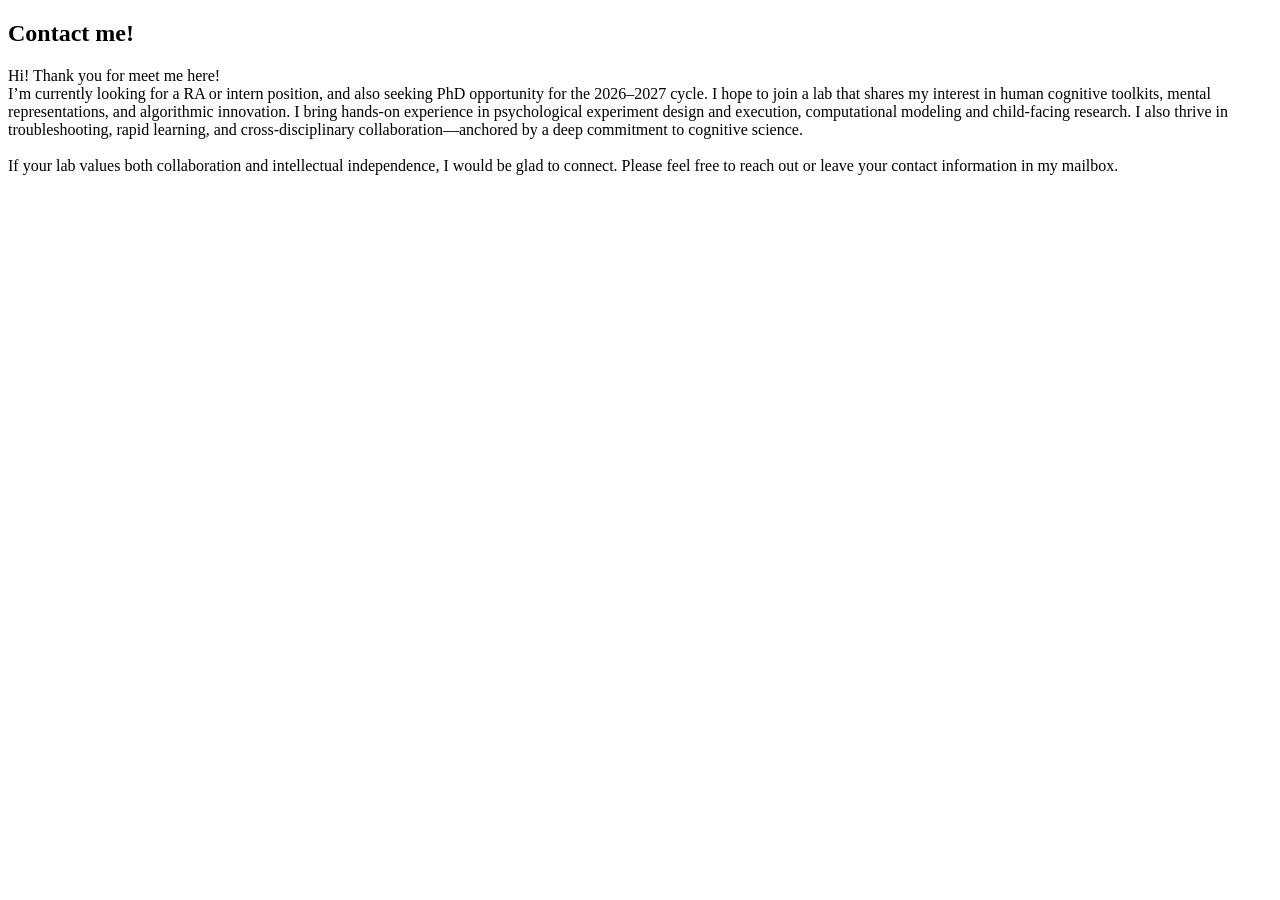
==== contact.html @ dd9b28ad "Update contact.html with personal introduction Added contact information and personal introduction." ====
<!DOCTYPE html>
<html lang="en">
  <head>
    <meta charset="UTF-8" />
    <meta http-equiv="X-UA-Compatible" content="IE=edge" />
    <meta name="viewport" content="width=device-width, initial-scale=1.0" />
    <link
      rel="icon"
      type="image/x-icon"
      href="./assets/images/icons/favicon.png"
    />
    <link href="./assets/css/bootstrap.css" type="text/css" rel="stylesheet" />
    <link href="./assets/css/aos.css" type="text/css" rel="stylesheet" />
    <link href="./assets/css/style.css" type="text/css" rel="stylesheet" />

    <!-- Fork this repository for free:  https://github.com/simamojtahedi -->

    <script src="./assets/scripts/default.js"></script>
    <script>
      $(function () {
        $("#include_navbar").load("./utils/navbar.html");
      });
    </script>

    <!-- <title id="page_title"></title>
  </head>
  <body>
    <div id="include_navbar"></div>
    <div class="container pt-4" data-aos="fade-in" id="content_wrapper">
      <h6 id="contact_title" class="title"></h6>
      <ul id="contact_data"></ul>
    </div>
  </body> -->
    
    <title id="page_title"></title>
  </head>
  <body>
    <div id="include_navbar"></div>
    <div class="container pt-4" data-aos="fade-in" id="content_wrapper">
      <div class="mb-4">
        <h2 class="fw-bold">Contact me!</h2>
        <p class="text-muted mb-0">
          Hi! Thank you for meet me here!
          <br>
          I’m currently looking for a RA or intern position, and also seeking PhD opportunity for the 2026–2027 cycle. 
          I hope to join a lab that shares my interest in human cognitive toolkits, mental representations, and algorithmic innovation. 
          I bring hands-on experience in psychological experiment design and execution, computational modeling and child-facing research. 
          I also thrive in troubleshooting, rapid learning, and cross-disciplinary collaboration—anchored by a deep commitment to cognitive science. 
          </br>
          <br>
          If your lab values both collaboration and intellectual independence, I would be glad to connect. Please feel free to reach out or leave your contact information in my mailbox.
          </br>
        </p>
      </div>
      <h6 id="contact_title" class="title"></h6>
      <ul id="contact_data"></ul>
    </div>
  </body>
  
  <script src="./assets/scripts/scripts.js"></script>
  <script src="./data/global.js"></script>
  <script src="./lang/fa.js"></script>
  <script src="./lang/en.js"></script>
</html>
---- assets/css/style.css ----
@font-face {
  font-family: "vazir";
  src: url("../fonts/vazir-400.eot");
  src: url("../fonts/vazir-400.eot?#iefix") format("embedded-opentype"),
    url("../fonts/vazir-400.woff2") format("woff2"),
    url("../fonts/vazir-400.woff") format("woff"),
    url("../fonts/vazir-400.ttf") format("truetype");
  font-weight: 400;
}

@font-face {
  font-family: "vazir";
  src: url("../fonts/vazir-700.eot");
  src: url("../fonts/vazir-700.eot?#iefix") format("embedded-opentype"),
    url("../fonts/vazir-700.woff2") format("woff2"),
    url("../fonts/vazir-700.woff") format("woff"),
    url("../fonts/vazir-700.ttf") format("truetype");
  font-weight: 700;
}

/* Navbar styles */
#language {
  cursor: pointer;
  display: flex;
  flex-direction: row-reverse;
  align-items: center;
  justify-content: center;
  font-family: "vazir";
  font-size: 13px;
}

#languageIcon {
  width: 15px;
  margin: 0 5px;
}

.rtl_wrapper #language {
  cursor: pointer;
  display: flex;
  flex-direction: row-reverse;
  align-items: center;
  justify-content: center;
  font-family: "vazir";
  font-size: 13px;
}

.bg-light {
  background-color: #fff !important;
  box-shadow: 0 3px 5px rgba(0, 0, 0, 0.05);
}

.collapse {
  display: flex;
  align-items: center;
  justify-content: space-between;
}

.title {
  font-size: 1.3rem !important;
  font-weight: bold;
  position: relative;
  margin-bottom: 1rem !important;
  margin-top: 2rem;
}

/* --------- LTR styles --------- */

/* Home page styles */
.main_header {
  display: flex;
  align-items: center;
  min-height: 90vh;
}

.main_header_info {
  display: flex;
  flex-direction: column;
  align-items: center;
}

.main_header_info img {
  width: 280px;
  height: 280px;
  object-fit: cover;
  border-radius: 100%;
  /* box-shadow: 3px 3px 5px rgba(0, 0, 0, 0.2); */
  border: 5px solid #fff;
}

.main_header_info img[src=""] {
  display: none;
}

.main_header_info h1 {
  font-size: 1.8rem;
  margin-top: 1rem;
}

.main_header_info h2 {
  color: #888;
  font-size: 1.2rem;
  font-weight: 400;
  margin-bottom: 1.5rem;
}

.main_header_content h6:last-of-type {
  margin-top: 4rem;
}

.main_header_content p {
  text-align: justify;
  margin: 0 !important;
}

#home_list {
  padding: 0;
  padding-left: 1rem;
}

.main_header ul {
  padding: 0;
  padding-left: 1rem;
  margin-top: 1rem;
}

#home_list li {
  margin-bottom: 0.4rem;
}

#home_links {
  display: flex;
  align-items: center;
  list-style: none;
  margin-top: 0.5rem;
}

#home_links a {
  margin: 0 0.5rem;
  width: 33px;
  display: block;
  display: flex;
  align-items: center;
  justify-content: center;
  padding-bottom: 0.4rem;
  transform: scale(1);
  transition: all 0.3s;
}

#home_links a:hover {
  transform: scale(1.1);
}

#home_links img {
  width: auto;
  height: 33px;
  box-shadow: none;
  object-fit: contain;
  border-radius: 0;
  border: none;
}

/* Publications page styles */
#publications_content {
  margin-top: 1rem;
}

.publication_container {
  margin-top: 3rem;
}

.publication_container .publications_header {
  margin-bottom: 1rem;
}

.publication_container .publications_header span {
  font-style: italic;
  font-size: 1rem;
}

.publication_container .publications_header h2 {
  display: inline;
  font-size: 1.15rem;
  text-align: justify;
}

.publication_container .publications_item {
  margin-bottom: 3rem;
  margin-left: 2rem;
  position: relative;
}

.publication_container .publications_item::before {
  content: "";
  position: absolute;
  top: 9px;
  left: -2rem;
  width: 8px;
  height: 8px;
  border-radius: 50%;
  background-color: #000;
}

.publication_container p {
  text-align: justify;
}

.publication_container .publications_footer {
  margin-bottom: 0.5rem;
  list-style: none;
  display: flex;
  align-items: center;
  justify-content: flex-start;
  margin: 0;
  padding: 0;
  padding-top: 0.5rem;
  border-top: 1px solid #e6e6e6;
}

.publication_container .publications_footer span {
  margin: 0;
  margin-right: 1rem;
}

.publication_container .publications_footer li {
  margin-right: 2rem;
  position: relative;
}

.publication_container .publications_footer li::before {
  content: "";
  position: absolute;
  right: -1rem;
  top: 12%;
  height: 76%;
  width: 1px;
  background-color: #e6e6e6;
}

.publication_container .publications_footer li:last-of-type:before {
  display: none;
}

.publication_container .publications_footer a {
  color: blue;
  text-decoration: none;
}

.publication_container .publications_footer span:last-of-type {
  margin-left: 0.5rem;
  font-weight: 500;
}

.publication_container .publications_span {
  min-width: 60px;
}

/* Research page styles */
#research_data p {
  margin: 1rem 0;
  text-align: justify;
}

#research_data h2 {
  margin-top: 2rem;
  font-size: 1.2rem;
  font-weight: bold;
}

#research_data img {
  max-width: 90%;
  display: flex;
  align-items: center;
  justify-content: center;
  margin: 2rem auto;
}

/* Jobs page styles */
#jobs_data {
  display: flex;
  flex-direction: column;
  align-items: flex-start;
  justify-content: flex-start;
  margin-top: 3rem;
}

#jobs_data .job_item {
  margin: 0;
  position: relative;
  padding-left: 2rem;
  margin-bottom: 2rem;
}

#jobs_data .job_item::after {
  content: "";
  position: absolute;
  left: 0px;
  top: 10px;
  width: 8px;
  height: 8px;
  background-color: #000;
  border-radius: 50%;
}

#jobs_data .job_item::before {
  content: "";
  position: absolute;
  left: 3px;
  top: 15px;
  width: 2px;
  height: calc(100% + 2rem);
  background-color: #e6e6e6;
}

#jobs_data .job_item:last-of-type:before {
  display: none;
}

#jobs_data .job_header {
  display: flex;
  align-items: center;
  justify-content: space-between;
}

#jobs_data .job_header div {
  display: flex;
  align-items: flex-end;
}

#jobs_data .job_header h1 {
  font-size: 1.2rem;
  font-weight: bold;
  margin: 0;
}

#jobs_data .job_header h2 {
  font-size: 1.2rem;
  font-style: italic;
  margin: 0;
  margin-left: 0.4rem;
}

#jobs_data .job_header .job_location {
  margin-left: 1rem;
  position: relative;
}

#jobs_data .job_header .job_location::before {
  content: "";
  position: absolute;
  left: -0.5rem;
  top: 15%;
  height: 70%;
  width: 1px;
  background-color: #e6e6e6;
}

#jobs_data p {
  margin-top: 0.5rem;
  text-align: justify;
}

#jobs_data ul {
  padding: 0;
  padding-left: 1rem;
}

/* Contact page styles */
#contact_data {
  list-style: none;
  margin-top: 3rem;
  padding: 0;
}

#contact_data li {
  display: flex;
  justify-content: flex-start;
  align-items: center;
  margin-bottom: 2rem;
}

#contact_data img {
  width: 30px;
  margin-right: 1.5rem;
}

#contact_data p,
#contact_data a {
  margin: 0;
  font-weight: 500;
  font-size: 1rem;
}

#contact_data a {
  text-decoration: none;
  color: rgb(5, 5, 216);
}

@media (max-width: 980px) {
  .collapse {
    flex-direction: column;
    align-items: flex-start;
    justify-content: flex-start;
  }

  #language {
    margin: 0.5rem 0;
    margin-right: 1.1rem;
    flex-direction: row !important;
    width: 90px;
    justify-content: flex-start !important;
  }

  .rtl_wrapper #language {
    margin: 0.5rem 0;
    margin-right: 0.8rem;
  }

  .navbar-toggler {
    border: none;
  }

  /* Home page styles */
  .main_header_info img {
    width: 200px;
    height: 200px;
    margin-top: 1rem;
  }

  .main_header_info h1 {
    margin-top: 1rem;
    font-weight: bold;
    font-size: 1.5rem;
  }

  .main_header_info h2 {
    margin-bottom: 0.8rem;
  }

  .main_header_content h6:last-of-type {
    margin-top: 3rem;
  }

  #home_links {
    margin-top: 0;
    margin-bottom: 3rem;
  }

  #home_links a {
    width: 32px;
    margin: 0 0.4rem;
  }

  #home_links img {
    width: 32px;
    height: 32px;
  }

  /* Publications page styles */
  .publication_container .publications_item {
    margin-left: 1rem;
  }

  .publication_container .publications_item::before {
    left: -1rem;
  }

  /* Jobs page styles */
  #jobs_data .job_item {
    padding-left: 2rem;
    margin-bottom: 2rem;
  }

  #jobs_data .job_item::before {
    height: calc(100% + 2rem);
  }

  #jobs_data .job_header {
    flex-direction: column;
    align-items: flex-start;
  }

  #jobs_data .job_header div {
    display: flex;
    align-items: flex-end;
  }

  #jobs_data .job_header h1 {
    font-size: 1.1rem;
  }

  #jobs_data .job_header h2 {
    font-size: 1.1rem;
    margin-left: 0.4rem;
  }

  /* Contact page styles */
  #contact_data img {
    width: 30px;
  }
}

/* --------- Rtl styles --------- */

/* Home page styles */
.rtl_wrapper > * {
  direction: rtl;
  font-family: "vazir";
  font-size: 0.9rem;
  line-height: 1.8;
}

.rtl_wrapper .main_header {
  display: flex;
  align-items: center;
  min-height: 90vh;
}

.rtl_wrapper h1 {
  font-size: 1.4rem;
}

.rtl_wrapper h2 {
  font-size: 1.1rem;
}

.rtl_wrapper h6 {
  padding-bottom: 3px;
}

.main_header_content p {
  margin-top: 0.7rem !important;
  text-align: justify;
}

.rtl_wrapper ul {
  padding: 0;
  padding-right: 1rem;
}

/* Publications page styles */
.rtl_wrapper .publication_container .publications_header h2 {
  display: inline;
  font-size: 1rem;
  font-weight: 600;
  text-align: justify;
  direction: rtl;
}

.rtl_wrapper .publication_container .publications_header span {
  font-size: 0.89rem;
}

.rtl_wrapper .publication_container .publications_item {
  margin-bottom: 3rem;
  margin-right: 2rem;
  position: relative;
}

.rtl_wrapper .publication_container .publications_item::before {
  right: -2rem;
}

.rtl_wrapper .publication_container .publications_footer span {
  margin-left: 1rem;
}

.rtl_wrapper .publication_container .publications_footer li {
  margin-right: 0;
  margin-left: 2rem;
  direction: rtl;
  text-align: right;
}

.rtl_wrapper .publication_container .publications_footer li::before {
  left: -1rem;
  right: auto;
}

.rtl_wrapper .publication_container .publications_footer span:last-of-type {
  margin-right: 0.5rem;
}

/* Jobs page styles */

.rtl_wrapper #jobs_data .job_item {
  padding-right: 2rem;
}

.rtl_wrapper #jobs_data .job_item::after {
  right: 0px;
}

.rtl_wrapper #jobs_data .job_item::before {
  right: 3px;
}

.rtl_wrapper #jobs_data h1 {
  font-size: 1.1rem;
}

.rtl_wrapper #jobs_data h2 {
  font-size: 0.95rem;
  margin-right: 0.4rem;
}

.rtl_wrapper #jobs_data .job_header .job_location {
  margin-right: 1rem;
  margin-left: 0;
  position: relative;
}

.rtl_wrapper #jobs_data .job_header .job_location::before {
  right: -0.5rem;
}

.rtl_wrapper #jobs_data ul {
  padding: 0;
  padding-right: 1rem;
}

.cv-wrapper {
  height: 85vh;         /* 占屏幕高度的 85% */
  max-height: 900px;    /* 最高 900 像素 */
  width: 100%;          /* 占满宽度 */
  border: 1px solid #eee;
  border-radius: 12px;
  overflow: hidden;     /* 避免出现双滚动条 */
}

.cv-frame {
  width: 100%;
  height: 100%;
  border: none;
}

/* Contact page styles */
.rtl_wrapper #contact_data img {
  width: 30px;
  margin-left: 1.5rem;
  margin-right: 0;
}

.rtl_wrapper #contact_data a {
  direction: ltr;
}
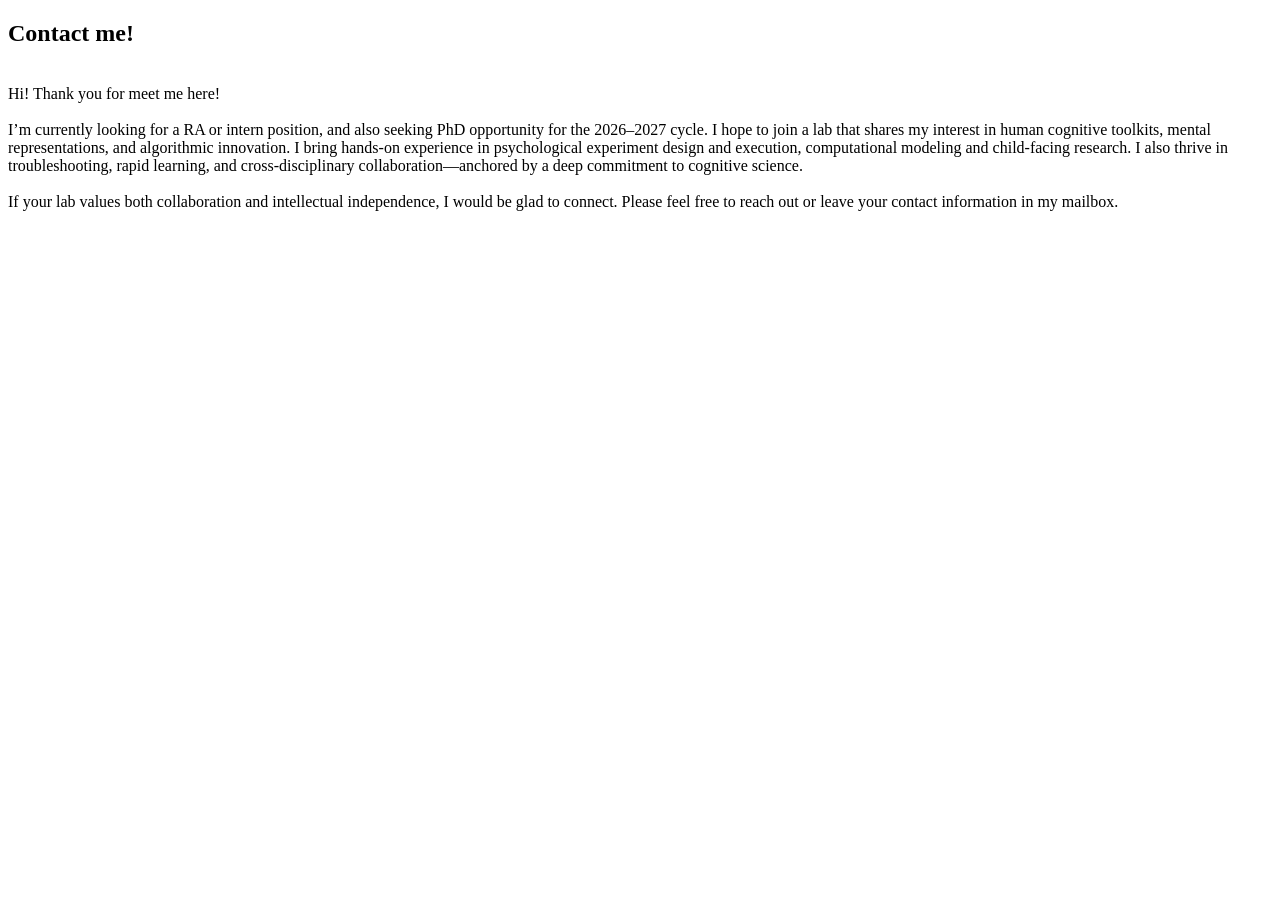
==== commit f335ce84: "Revise contact information section Updated contact paragraph for clarity and removed unnecessary cla" ====
--- a/contact.html
+++ b/contact.html
@@ -39,8 +39,10 @@
     <div class="container pt-4" data-aos="fade-in" id="content_wrapper">
       <div class="mb-4">
         <h2 class="fw-bold">Contact me!</h2>
-        <p class="text-muted mb-0">
+        <p class="mb-0">
+          <br>
           Hi! Thank you for meet me here!
+          </br> 
           <br>
           I’m currently looking for a RA or intern position, and also seeking PhD opportunity for the 2026–2027 cycle. 
           I hope to join a lab that shares my interest in human cognitive toolkits, mental representations, and algorithmic innovation. 
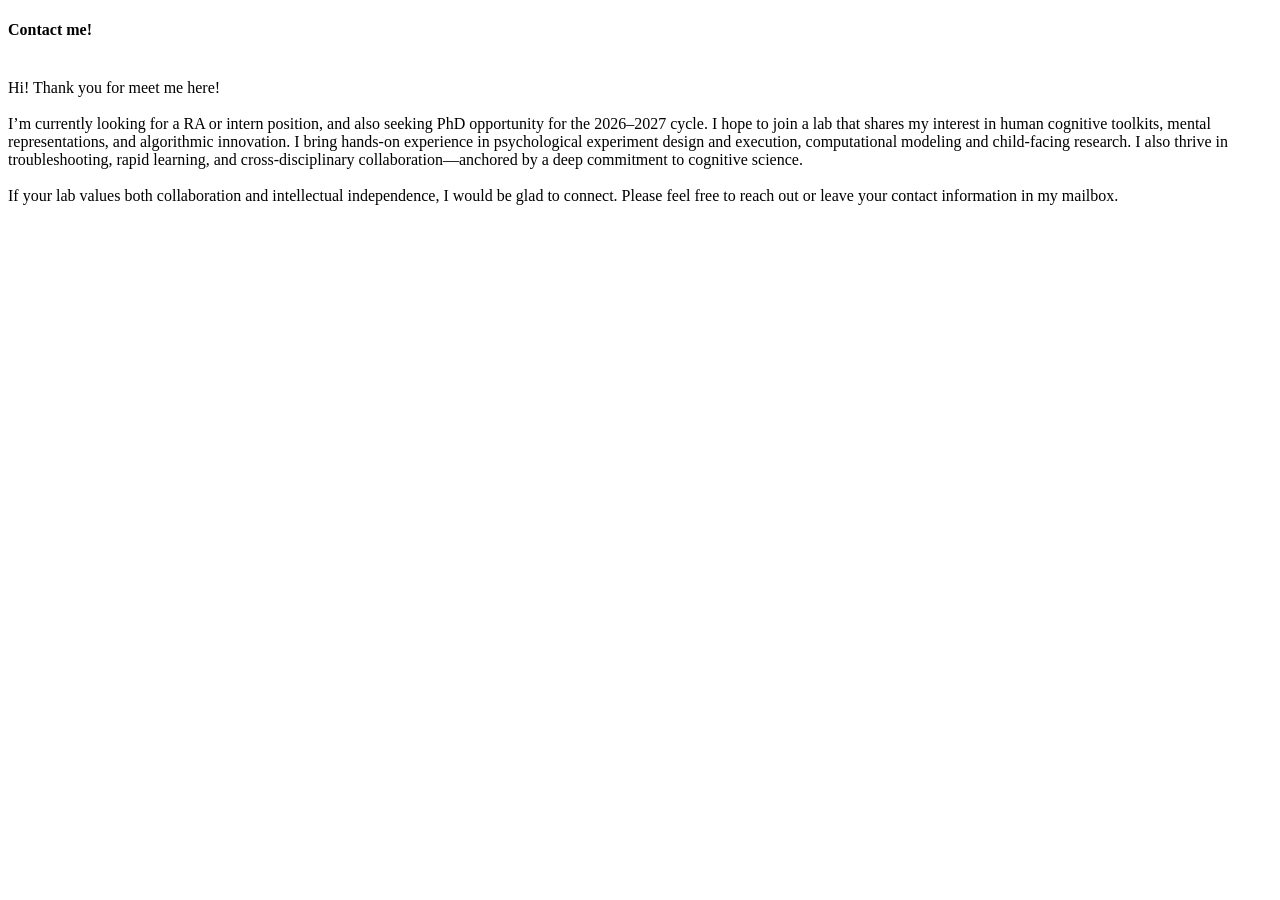
==== commit 39d05008: "Change heading from h2 to h4 in contact.html" ====
--- a/contact.html
+++ b/contact.html
@@ -38,7 +38,7 @@
     <div id="include_navbar"></div>
     <div class="container pt-4" data-aos="fade-in" id="content_wrapper">
       <div class="mb-4">
-        <h2 class="fw-bold">Contact me!</h2>
+        <h4 class="fw-bold">Contact me!</h4>
         <p class="mb-0">
           <br>
           Hi! Thank you for meet me here!
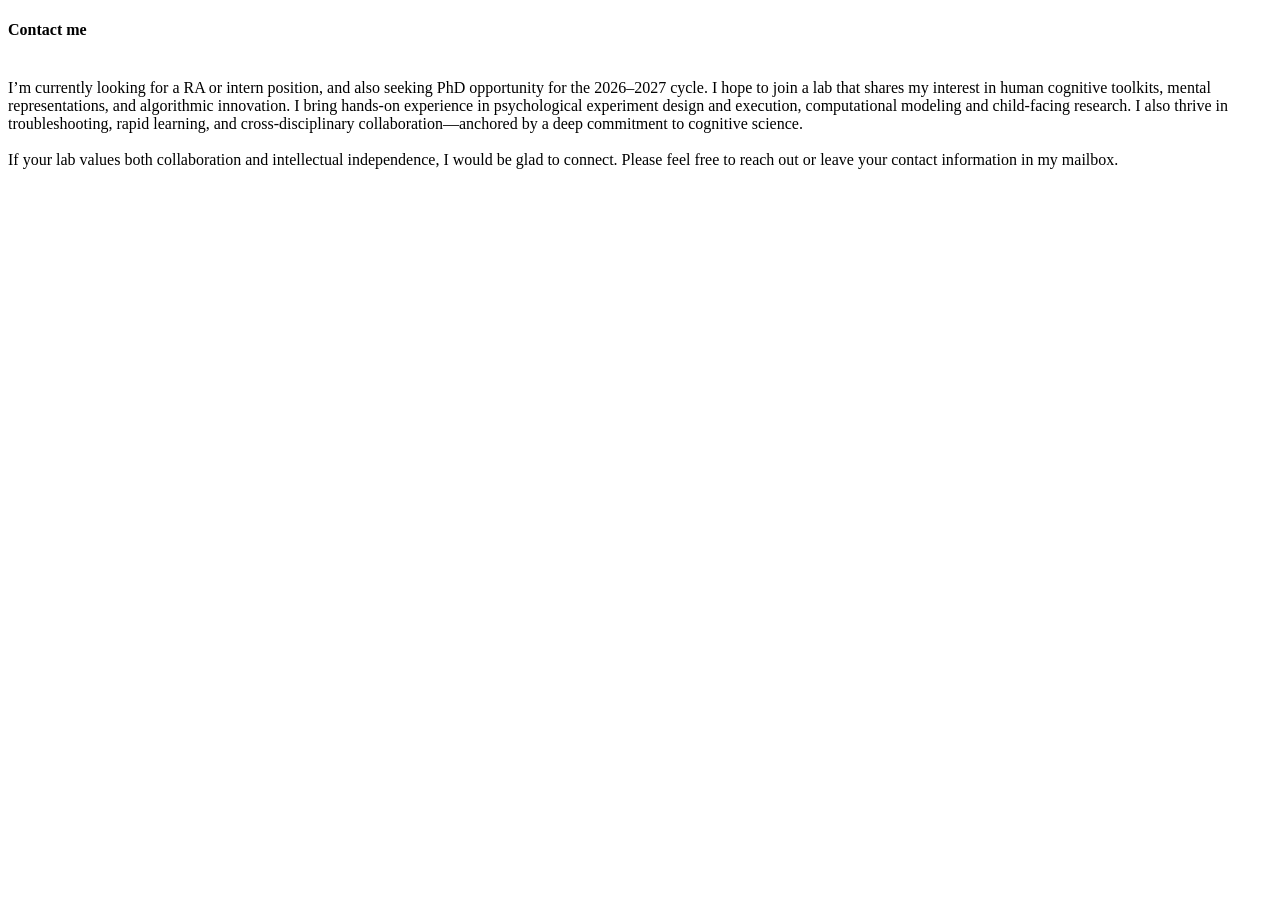
==== commit a290d9cb: "Update contact.html" ====
--- a/contact.html
+++ b/contact.html
@@ -38,11 +38,11 @@
     <div id="include_navbar"></div>
     <div class="container pt-4" data-aos="fade-in" id="content_wrapper">
       <div class="mb-4">
-        <h4 class="fw-bold">Contact me!</h4>
+        <h4 class="fw-bold">Contact me</h4>
         <p class="mb-0">
-          <br>
-          Hi! Thank you for meet me here!
-          </br> 
+          <!-- <br>
+          Thank you for meet me here.
+          </br>  -->
           <br>
           I’m currently looking for a RA or intern position, and also seeking PhD opportunity for the 2026–2027 cycle. 
           I hope to join a lab that shares my interest in human cognitive toolkits, mental representations, and algorithmic innovation. 
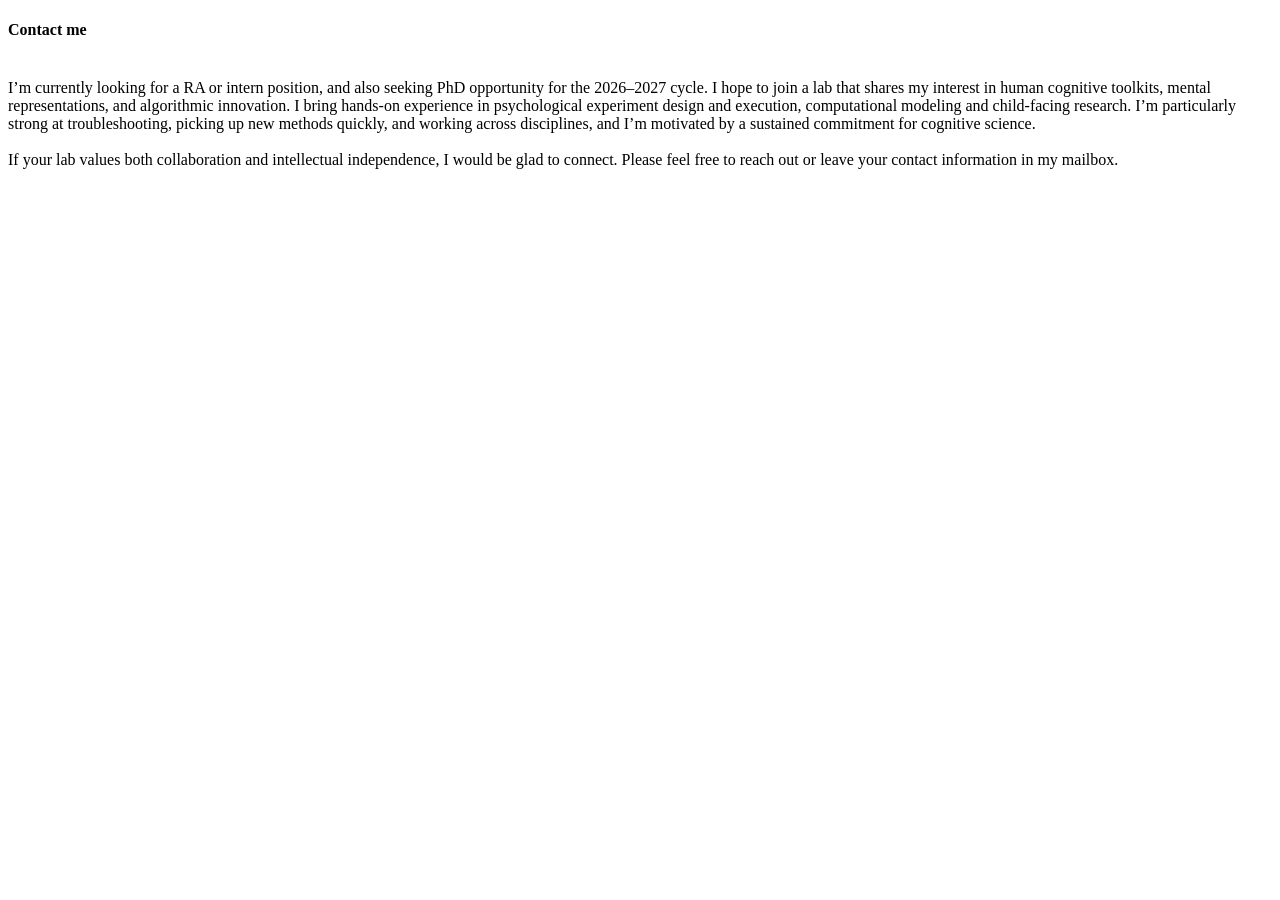
==== commit bb599f64: "Update contact.html" ====
--- a/contact.html
+++ b/contact.html
@@ -47,7 +47,7 @@
           I’m currently looking for a RA or intern position, and also seeking PhD opportunity for the 2026–2027 cycle. 
           I hope to join a lab that shares my interest in human cognitive toolkits, mental representations, and algorithmic innovation. 
           I bring hands-on experience in psychological experiment design and execution, computational modeling and child-facing research. 
-          I also thrive in troubleshooting, rapid learning, and cross-disciplinary collaboration—anchored by a deep commitment to cognitive science. 
+          I’m particularly strong at troubleshooting, picking up new methods quickly, and working across disciplines, and I’m motivated by a sustained commitment for cognitive science.
           </br>
           <br>
           If your lab values both collaboration and intellectual independence, I would be glad to connect. Please feel free to reach out or leave your contact information in my mailbox.
